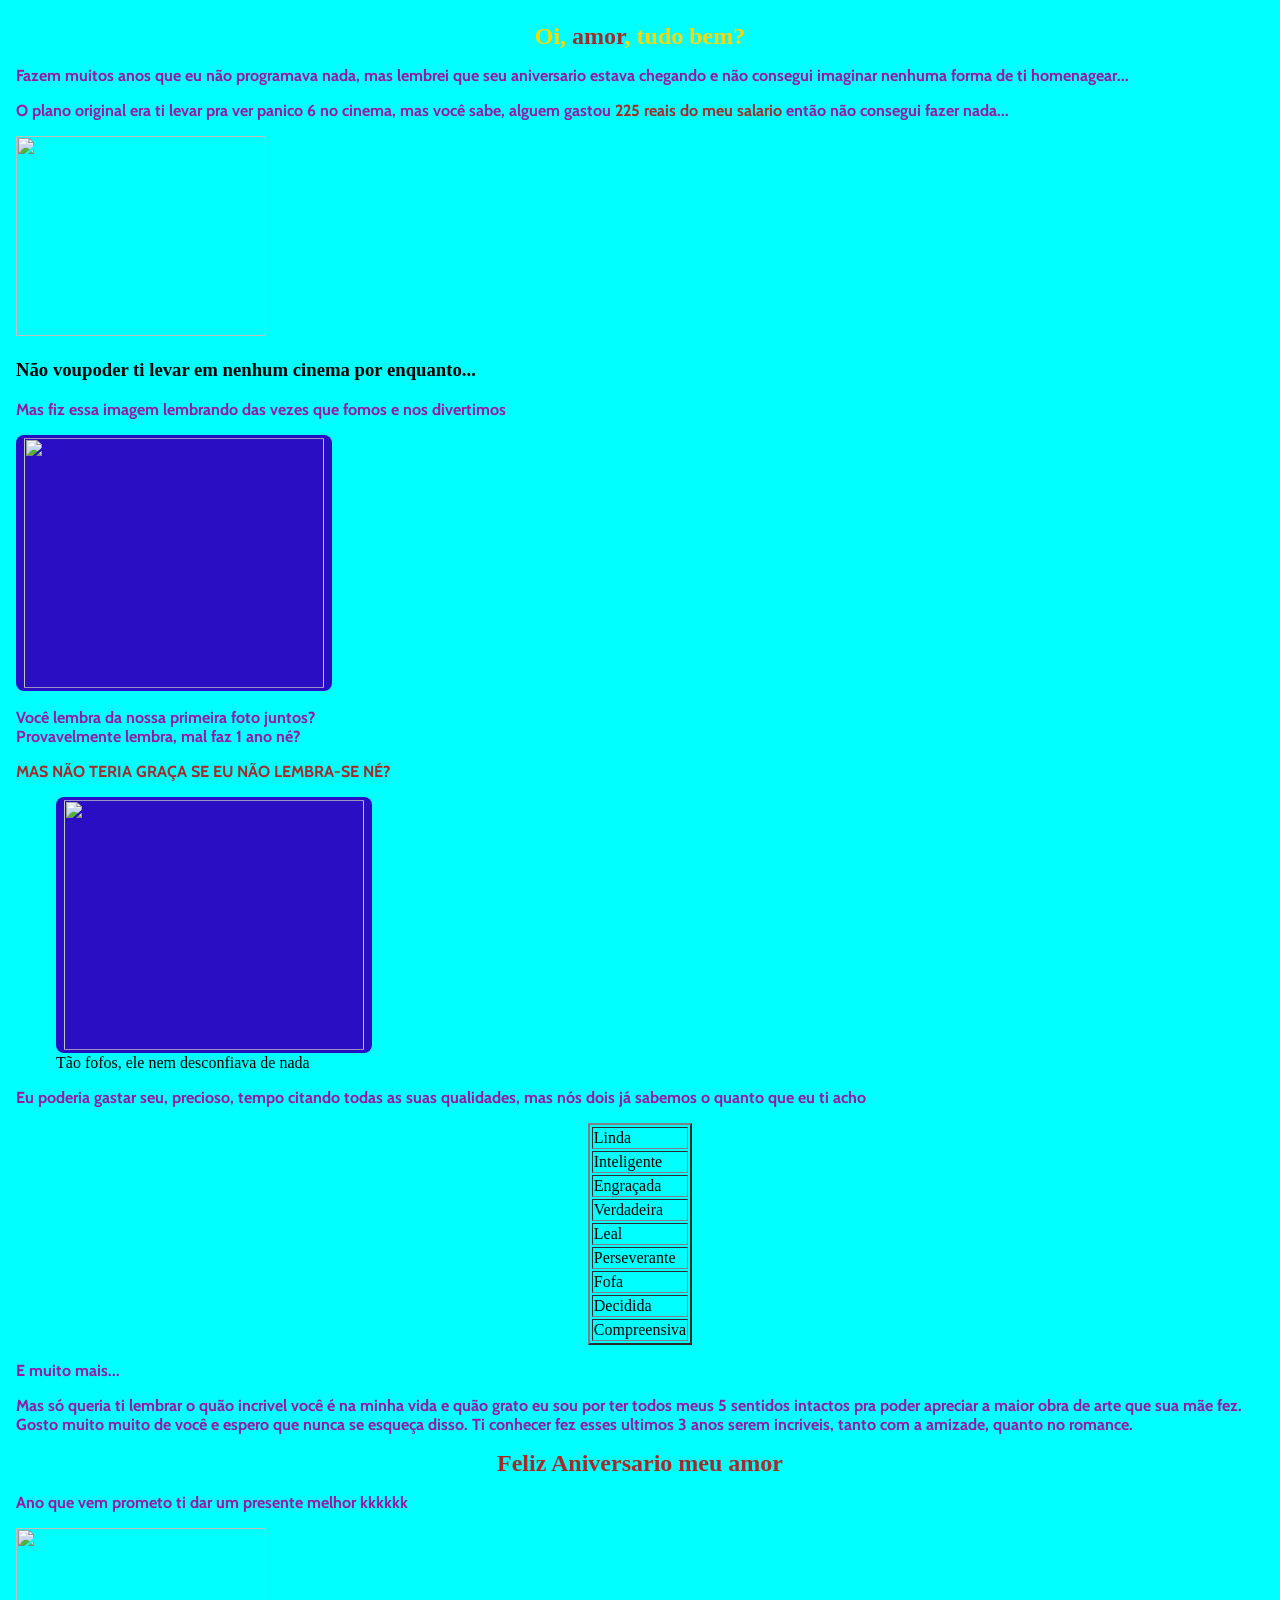
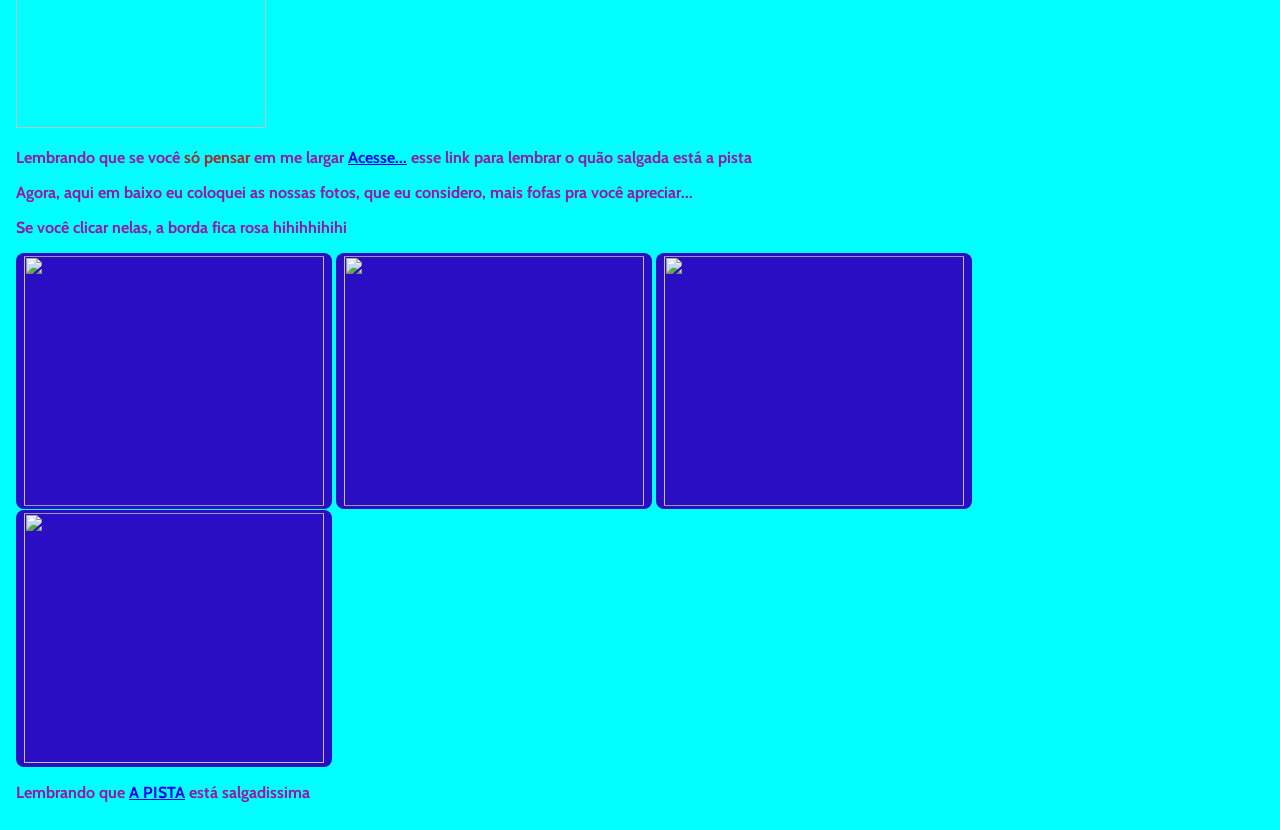
==== idex.html @ 1a023ea0 "Add files via upload" ====
<!DOCTYPE html>
<html lang="pt-br">
<head>
    <meta charset="UTF-8">
    <link rel="stylesheet" href="style.css">
    <meta name="viewport" content="width=device-width, initial-scale=1.0">
    <title>Feliz Aniversario</title>
</head>
<body>

    <section>
    <h1>Oi, <b>amor</b>, tudo bem?</h1>
    <p>Fazem muitos anos que eu não programava nada, mas lembrei que seu aniversario 
        estava chegando e não consegui imaginar nenhuma forma de ti homenagear...</p>
    <p>O plano original era ti levar pra ver panico 6 no cinema, mas você sabe, alguem gastou
        <b>225 reais do meu salario</b> então não consegui fazer nada...
    </p>
    <img src="fotos/pngtree-angry-emoticon-png-image_9222489.png" class="mini">
   
    <h3>Não voupoder ti levar em nenhum cinema por enquanto...</h3>
    <p>Mas fiz essa imagem lembrando das vezes que fomos e nos divertimos</p>
    <img src="fotos/Captura de tela 2026-06-09 150134.png" class="menor">

    <p>Você lembra da nossa primeira foto juntos? <br>
    Provavelmente lembra, mal faz 1 ano né? </p>

    <p><b>MAS NÃO TERIA GRAÇA SE EU NÃO LEMBRA-SE NÉ?</b></p>
    <figure>
    <img src="fotos/sssssss.jpeg" class="menor">
    <figcaption>Tão fofos, ele nem desconfiava de nada</figcaption>
    </figure>

    <p>Eu poderia gastar seu, precioso, tempo citando todas as suas qualidades, mas nós dois já 
        sabemos o quanto que eu ti acho</p>
    <table border="2">
        <tr>
            <td>Linda</td>
        </tr>
        <tr>
            <td>Inteligente</td>
        </tr>
        <tr>
            <td>Engraçada</td>
        </tr>
        <tr>
            <td>Verdadeira</td>
        </tr>
        <tr>
            <td>Leal</td>
        </tr>
        <tr>
            <td>Perseverante</td>
        </tr>
        <tr>
            <td>Fofa</td>
        </tr>
        <tr>
            <td>Decidida</td>
        </tr>
        <tr>
            <td>Compreensiva</td>
        </tr>
    </table>

    <p>E muito mais...</p>
    <p>Mas só queria ti lembrar o quão incrivel você é na minha vida e quão grato eu sou por ter todos meus
        5 sentidos intactos pra poder apreciar a maior obra de arte que sua mãe fez. Gosto muito muito de você
        e espero que nunca se esqueça disso. Ti conhecer fez esses ultimos 3 anos serem incriveis, tanto com a
        amizade, quanto no romance.
  </p>
    </section>

    <h2>Feliz Aniversario meu amor</h2>
    <p>Ano que vem prometo ti dar um presente melhor kkkkkk</p>

    <img src="fotos/projeto-de-vetor-casal-emoji-valentine.webp" class="mini">

    <section>
        <p>Lembrando que se você <b>só pensar</b> em me largar <a href="https://www.instagram.com/p/DSgZk-MjWZa/" target="_blank">Acesse...</a>
        esse link para lembrar o quão salgada está a pista </p> 
    </section>

    <section>
        <p>Agora, aqui em baixo eu coloquei as nossas fotos, que eu considero, mais fofas pra você apreciar...</p>
        <p>Se você clicar nelas, a borda fica rosa hihihhihihi</p>
        <section>
            <img src="fotos/aaa.jpeg" class="menor">
            <img src="fotos/a.jpeg" class="menor">
            <img src="fotos/aa.jpeg" class="menor">
            <img src="fotos/WhatsApp Image 2026-06-09 at 12.30.10.jpeg" class="menor">
    </section>

    </section>

    <section>
        <p>Lembrando que <a href="https://www.instagram.com/p/DPU4VIvDLtY/" target="_blank">A PISTA</a>
       está salgadissima </p> 
    </section>
</body>
</html>
---- style.css ----
@import url('https://fonts.googleapis.com/css2?family=Cabin:ital,wght@0,400..700;1,400..700&display=swap');

body {
    background-color: aqua;
     padding: .2em 0.5em;
}

.mini {
    width: 250px;
    height: 200px;
    
}

.menor {
    width: 300px;
    height: 250px;

    border: none;
  background-color: rgb(41, 14, 196);
  padding: .2em 0.5em;
  border-radius: 8px;
  cursor: pointer;
  transition: 210ms ease;

}

.menor:hover{
  background-color: rgb(183, 109, 252);
  scale: 1;
}


h1 {
    color: gold;
    margin: 12px;
    text-align: center;
}

h2{
    color: brown;
    margin: 12px;
    text-align: center;
}

p {
    color: rgb(153, 23, 165);
    font-family: "Cabin", sans-serif;
    font-weight: 700;
}

b{
    color: brown;
}

table{
  margin: auto;
}
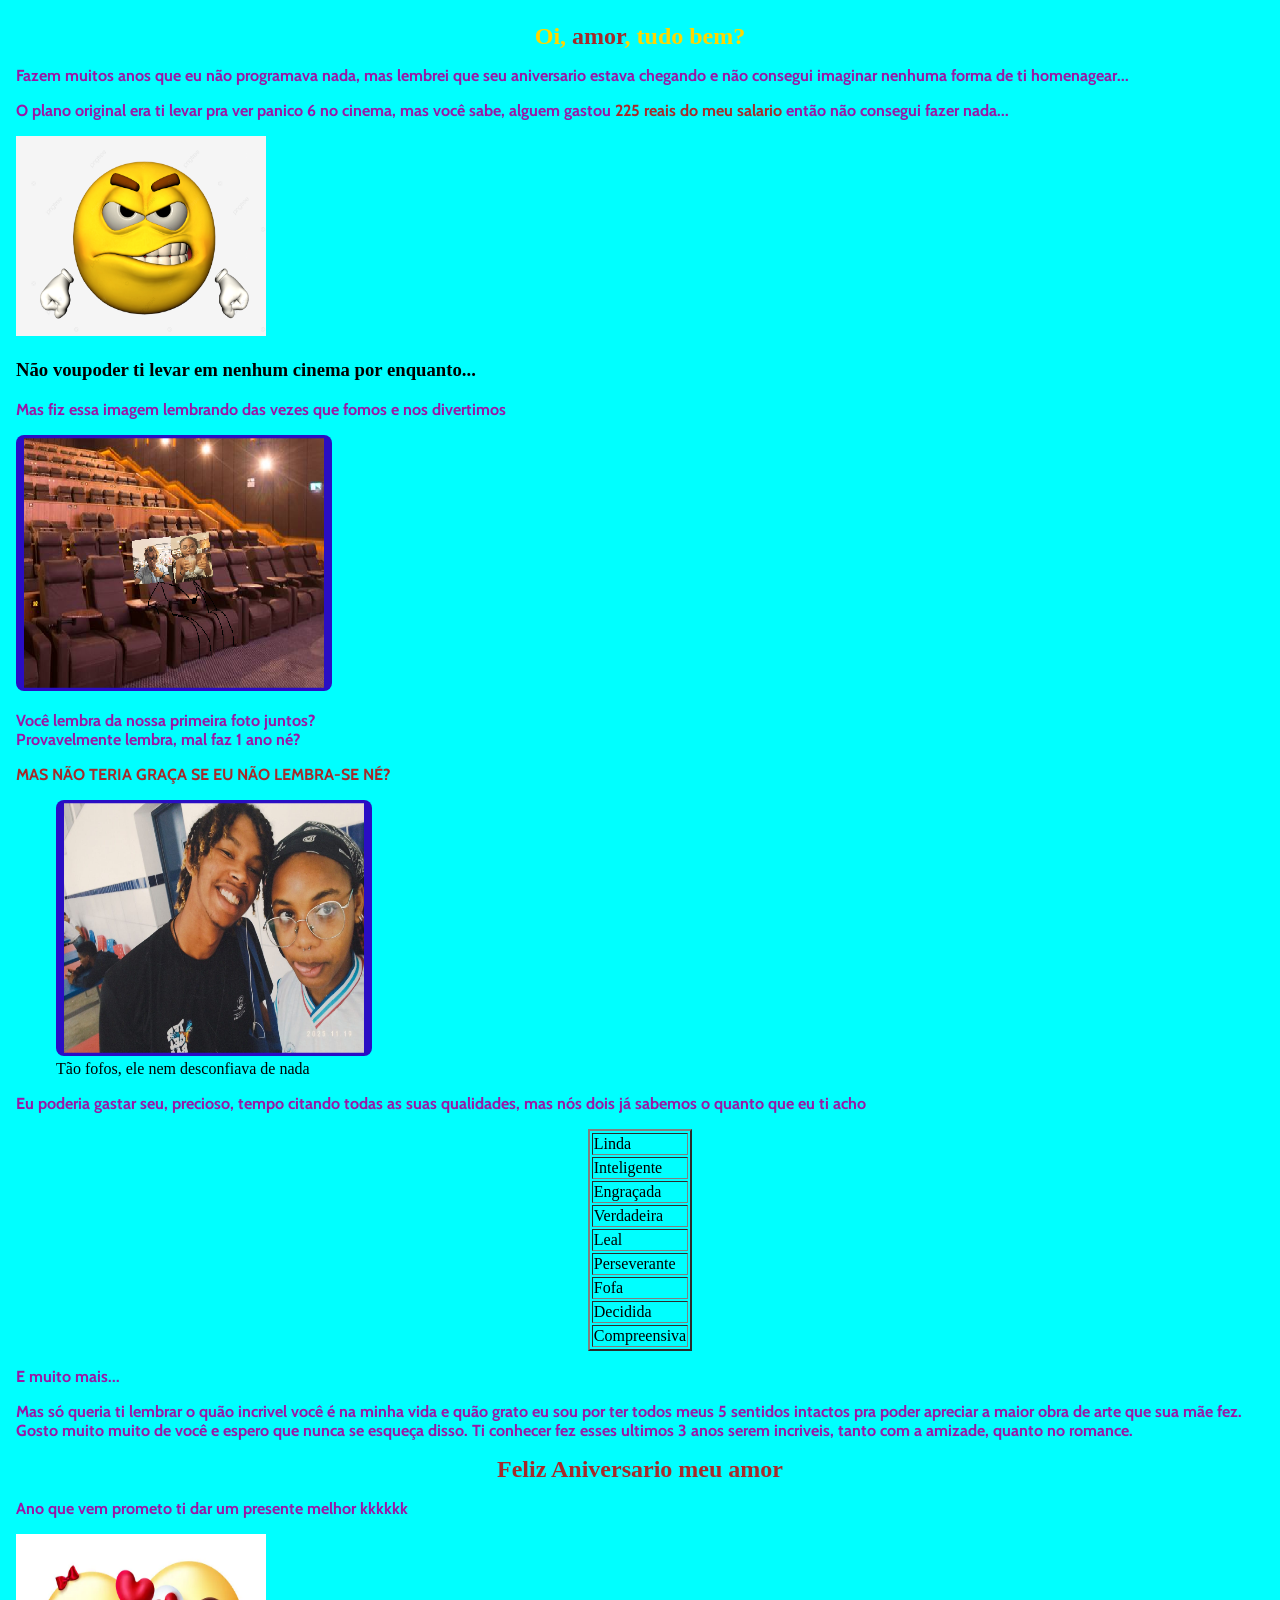
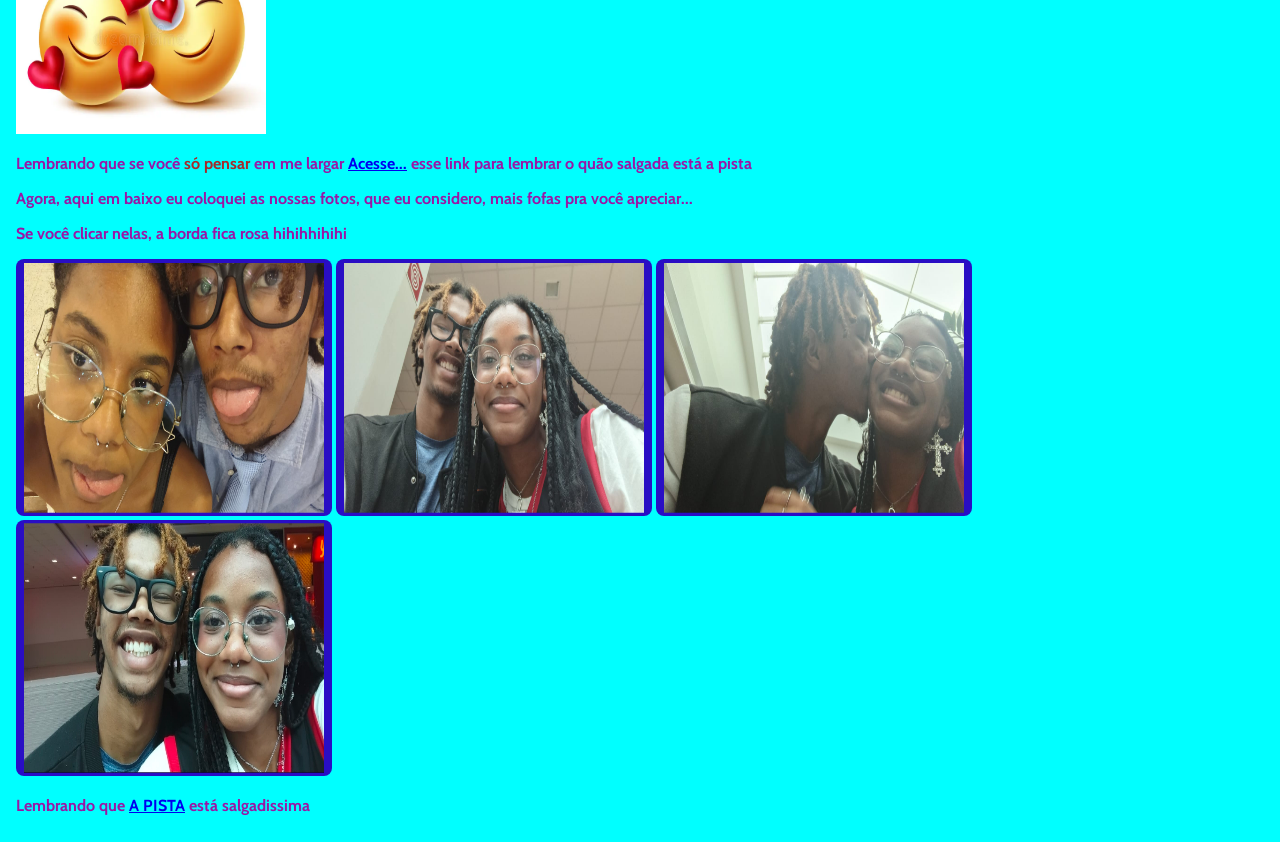
==== commit e108fbd9: "esse" ====
--- a/idex.html
+++ b/idex.html
@@ -15,18 +15,18 @@
     <p>O plano original era ti levar pra ver panico 6 no cinema, mas você sabe, alguem gastou
         <b>225 reais do meu salario</b> então não consegui fazer nada...
     </p>
-    <img src="fotos/pngtree-angry-emoticon-png-image_9222489.png" class="mini">
+    <img src="pngtree-angry-emoticon-png-image_9222489.png" class="mini">
    
     <h3>Não voupoder ti levar em nenhum cinema por enquanto...</h3>
     <p>Mas fiz essa imagem lembrando das vezes que fomos e nos divertimos</p>
-    <img src="fotos/Captura de tela 2026-06-09 150134.png" class="menor">
+    <img src="Captura de tela 2026-06-09 150134.png" class="menor">
 
     <p>Você lembra da nossa primeira foto juntos? <br>
     Provavelmente lembra, mal faz 1 ano né? </p>
 
     <p><b>MAS NÃO TERIA GRAÇA SE EU NÃO LEMBRA-SE NÉ?</b></p>
     <figure>
-    <img src="fotos/sssssss.jpeg" class="menor">
+    <img src="sssssss.jpeg" class="menor">
     <figcaption>Tão fofos, ele nem desconfiava de nada</figcaption>
     </figure>
 
@@ -73,7 +73,7 @@
     <h2>Feliz Aniversario meu amor</h2>
     <p>Ano que vem prometo ti dar um presente melhor kkkkkk</p>
 
-    <img src="fotos/projeto-de-vetor-casal-emoji-valentine.webp" class="mini">
+    <img src="projeto-de-vetor-casal-emoji-valentine.webp" class="mini">
 
     <section>
         <p>Lembrando que se você <b>só pensar</b> em me largar <a href="https://www.instagram.com/p/DSgZk-MjWZa/" target="_blank">Acesse...</a>
@@ -84,10 +84,10 @@
         <p>Agora, aqui em baixo eu coloquei as nossas fotos, que eu considero, mais fofas pra você apreciar...</p>
         <p>Se você clicar nelas, a borda fica rosa hihihhihihi</p>
         <section>
-            <img src="fotos/aaa.jpeg" class="menor">
-            <img src="fotos/a.jpeg" class="menor">
-            <img src="fotos/aa.jpeg" class="menor">
-            <img src="fotos/WhatsApp Image 2026-06-09 at 12.30.10.jpeg" class="menor">
+            <img src="aaa.jpeg" class="menor">
+            <img src="a.jpeg" class="menor">
+            <img src="aa.jpeg" class="menor">
+            <img src="WhatsApp Image 2026-06-09 at 12.30.10.jpeg" class="menor">
     </section>
 
     </section>
